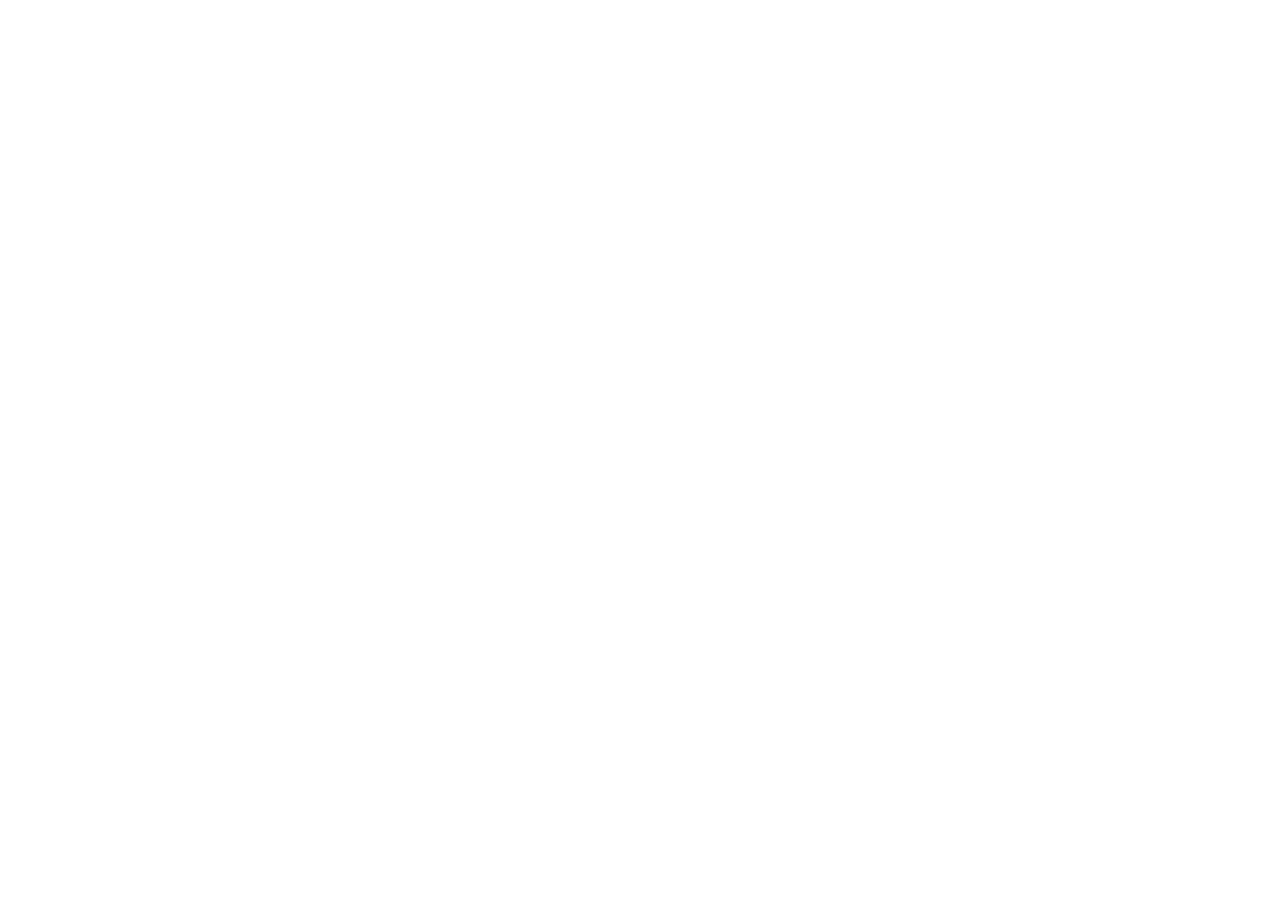
==== codepenTile/exercise3.html @ 5cb8d3cc "se creo ejercicio 3" ====
<!DOCTYPE html>
<html lang="en">
<head>
    <meta charset="UTF-8">
    <meta name="viewport" content="width=device-width, initial-scale=1.0">
    <title></title>
    <!-- CSS -->
    <link rel="stylesheet" href="./exercise2.css">
    <!-- FONTS GOOGLE -->
    <link rel="preconnect" href="https://fonts.googleapis.com">
    <link rel="preconnect" href="https://fonts.gstatic.com" crossorigin>
    <link href="https://fonts.googleapis.com/css2?family=Karla:ital,wght@0,200..800;1,200..800&display=swap" rel="stylesheet">
</head>
<body>
    
</body>
</html>
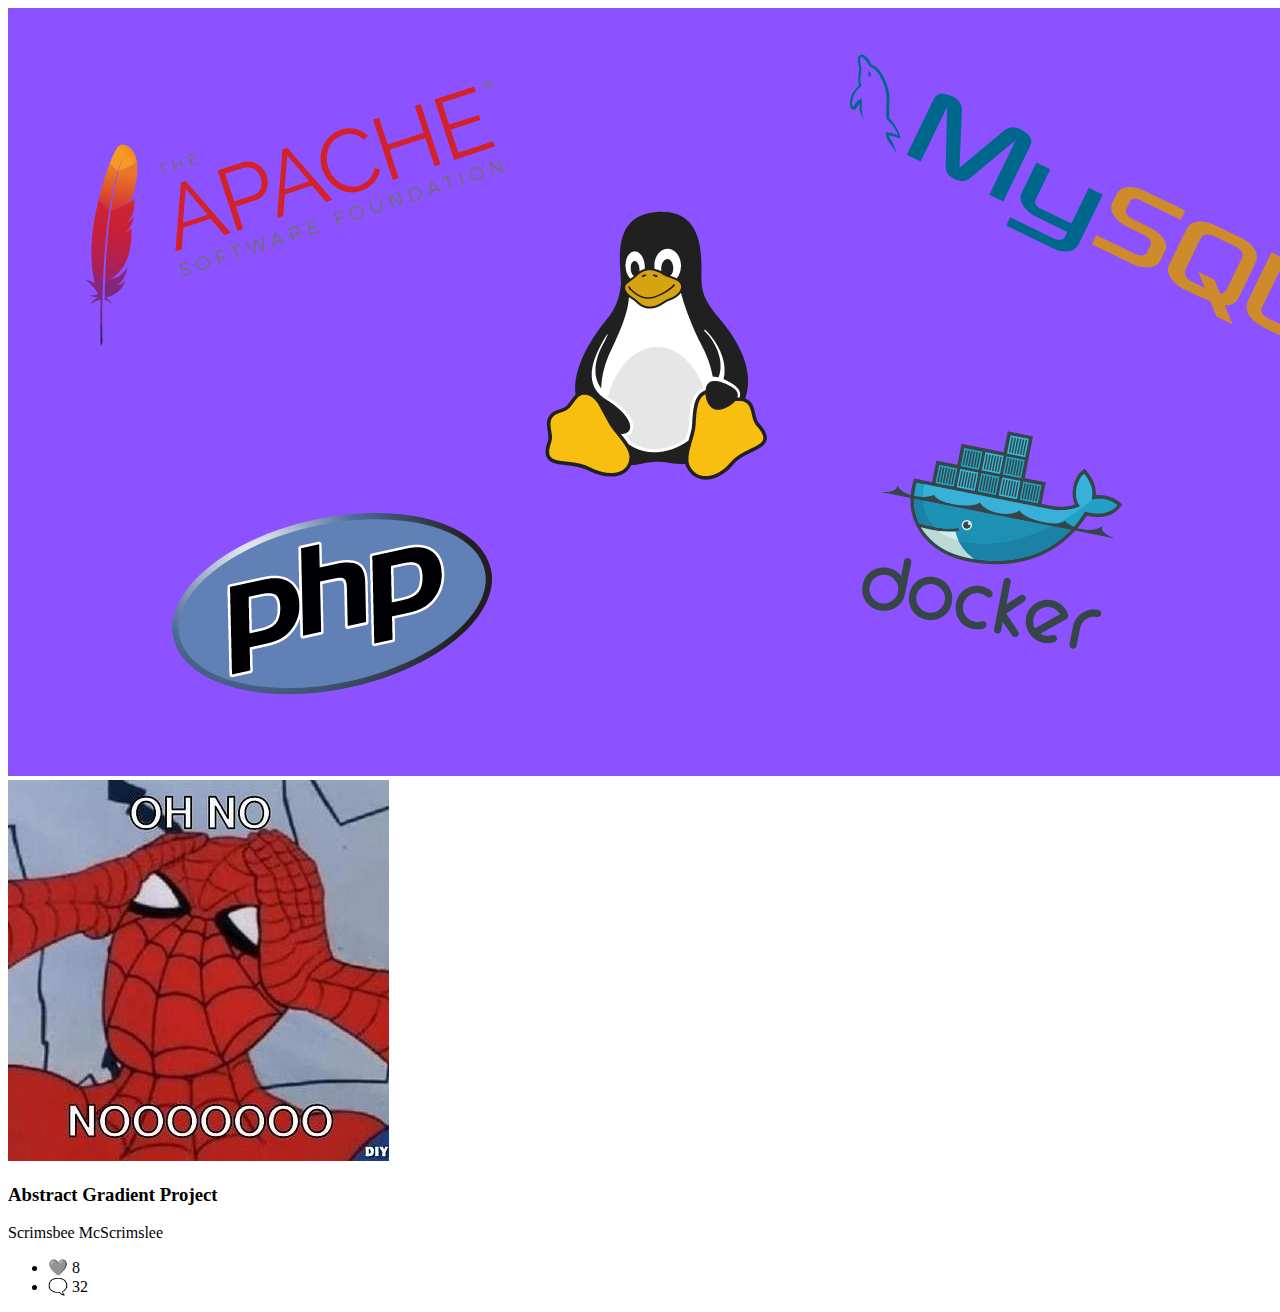
==== commit cfbc66cb: "se agrego imagenes al ejercicio 3" ====
--- a/codepenTile/exercise3.html
+++ b/codepenTile/exercise3.html
@@ -13,5 +13,24 @@
 </head>
 <body>
     
+    <div class="card">
+        <div class="card-thumbnail">
+            <img src="./images/fondo.png" alt="">
+        </div>
+        <div class="card-body">
+            <div class="card-avatar">
+                <img src="./images/no.jpg" alt="">
+            </div>
+            <div class="card-details">
+                <h3>Abstract Gradient Project</h3>
+                <p>Scrimsbee McScrimslee</p>
+            </div>
+        </div>
+        <ul class="card-status">
+            <li>🩶 8</li>
+            <li>🗨️ 32</li>
+        </ul>
+    </div>
+
 </body>
 </html>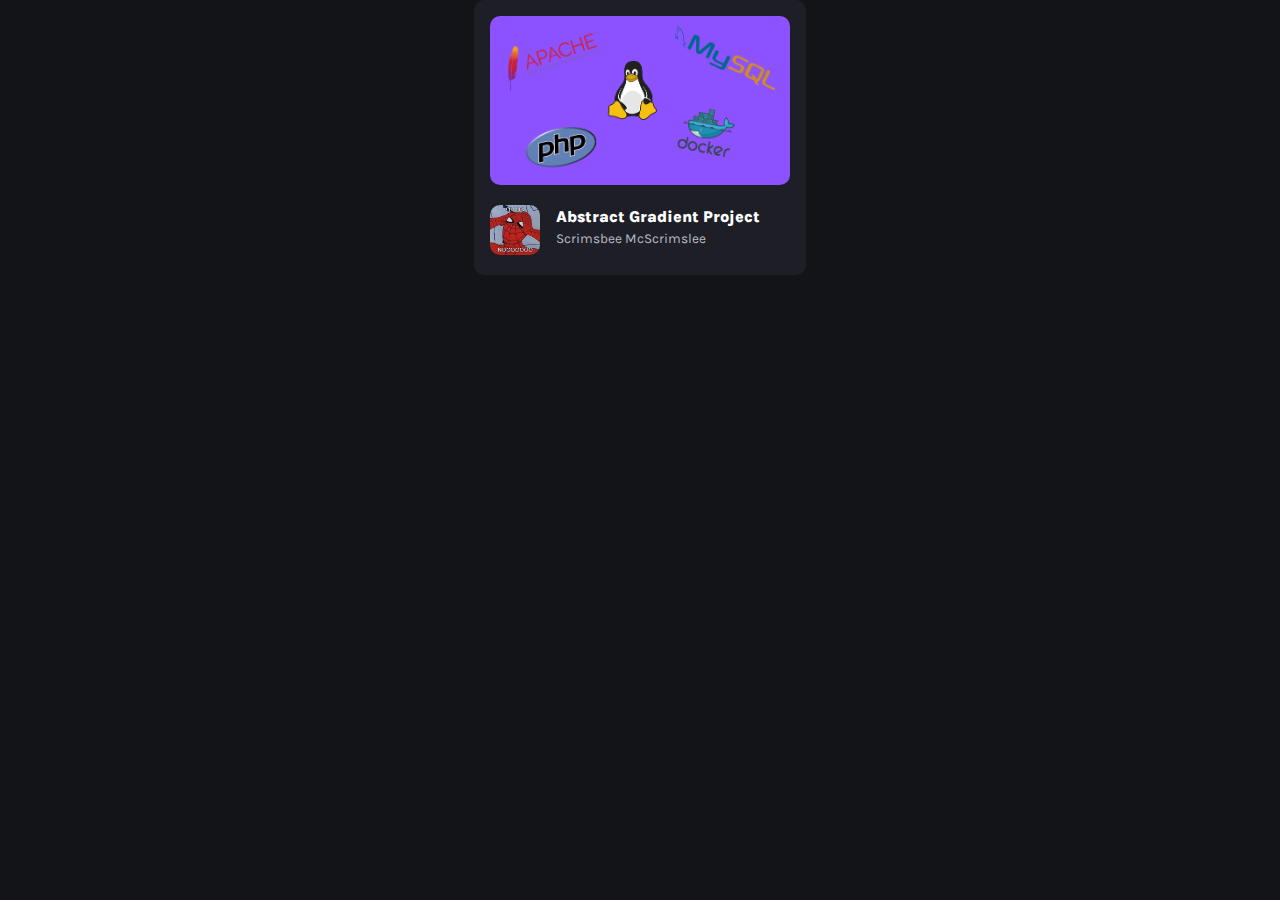
==== commit f0de7ba3: "se agrego estilos a la card" ====
--- a/codepenTile/exercise3.html
+++ b/codepenTile/exercise3.html
@@ -5,7 +5,7 @@
     <meta name="viewport" content="width=device-width, initial-scale=1.0">
     <title></title>
     <!-- CSS -->
-    <link rel="stylesheet" href="./exercise2.css">
+    <link rel="stylesheet" href="./exercise3.css">
     <!-- FONTS GOOGLE -->
     <link rel="preconnect" href="https://fonts.googleapis.com">
     <link rel="preconnect" href="https://fonts.gstatic.com" crossorigin>
@@ -26,7 +26,7 @@
                 <p>Scrimsbee McScrimslee</p>
             </div>
         </div>
-        <ul class="card-status">
+        <ul class="card-stats">
             <li>🩶 8</li>
             <li>🗨️ 32</li>
         </ul>
--- a/codepenTile/exercise3.css
+++ b/codepenTile/exercise3.css
@@ -0,0 +1,90 @@
+html, body {
+    margin: 0;
+    padding: 0;
+    font-family: var(--font-family);
+    color: white;
+    background: var(--bg-main);
+}
+
+:root {
+  --font-family: 'Karla', sans-serif;
+  --font-main: 'Noto Sans', sans-serif;
+  --bg-main: #131417;
+  --bg-card: #1e1f26;
+  --bg-stats: #131417; 
+  --username: #b7bbc8;
+}
+
+p, h3 {
+    margin: 0;
+    padding: 0;
+}
+
+ul {
+    padding-left: 0;
+}
+
+ul li {
+    list-style-type: none;
+}
+
+.card, img {
+    border-radius: 10px;
+}
+
+.card {
+    max-width: 300px;
+    background: var(--bg-card);
+    margin: auto;
+    padding: 1em;
+}
+
+.card-thumbnail img{
+    max-width: 100%;
+    object-fit: cover;
+}
+
+.card-body {
+    display: flex;
+    margin-top: 1em;
+}
+
+.card-avatar img {
+    height: 50px;
+    width: 50px;
+    margin-right: 1em;
+}
+
+.card-details {
+    line-height: 1.5;
+}
+
+.card-details h3{
+    font-weight: 900;
+    font-size: 1rem;
+}
+
+.card-details p {
+    font-size: .85rem;
+    color: var(--username);
+}
+
+.card-stats {
+    display: none;
+    padding-bottom: .5em;
+}
+
+.card-stats li {
+    background: var(--bg-stats);
+    padding: .25em .5em;
+    margin-right: .5em;
+    border-radius:  5px;
+}
+
+.card:hover .card-stats {
+    display: flex;
+}
+
+.card:hover {
+    padding-bottom: 0;
+}